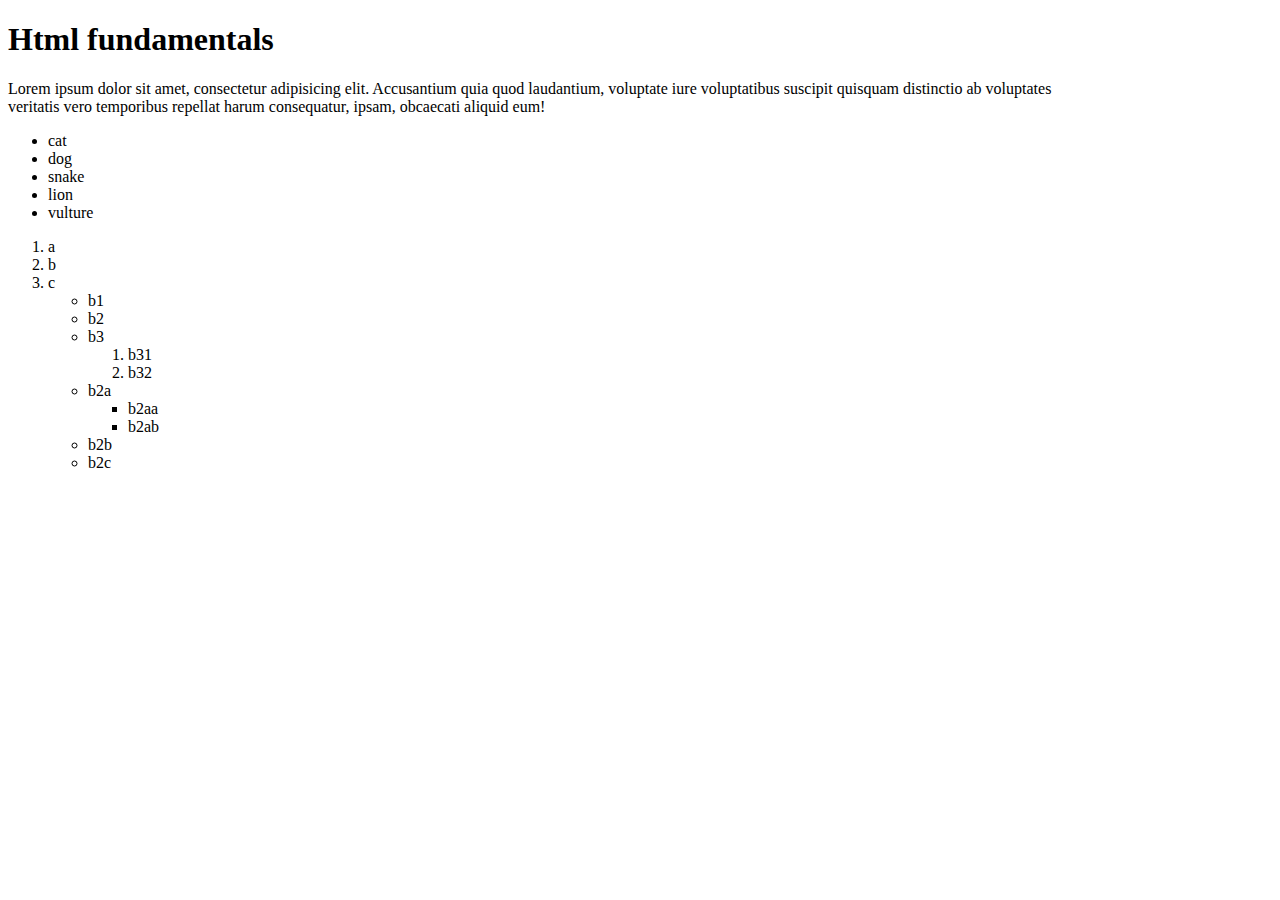
==== index.html @ 343a99c4 "Add files via upload" ====
<!DOCTYPE html>
<html lang="en">
<head>
    <meta charset="UTF-8">
    <meta name="viewport" content="width=device-width, initial-scale=1.0">
    <title>fundamentals of html</title>
</head>
<body>
    <h1>Html fundamentals</h1>
    <p>Lorem ipsum dolor sit amet, consectetur adipisicing elit. Accusantium quia quod laudantium, voluptate iure voluptatibus suscipit quisquam distinctio ab voluptates<br>
         veritatis vero temporibus repellat harum consequatur, ipsam, obcaecati aliquid eum!</p>
         <ul>
            <li>cat</li>
            <li>dog</li>
            <li>snake</li>
            <li>lion</li>
            <li>vulture</li>

         </ul>
         <ol>
            <li>a</li>
            <li>b
             <li>c</li>   
                <ul>
                    <li>b1</li>
                    <li>b2
                     <li>b3
                        <ol>
                            <li>b31</li>
                            <li>b32</li>
                        </ol> 
                </ul>
                <ul>
                    <li>b2a
                        <ul>
                            <li>b2aa</li>
                            <li>b2ab</li>
                        </ul>

                    <li>b2b</li>
                    <li>b2c</li>
                </ul>
                         
         
    
</body>
</html>
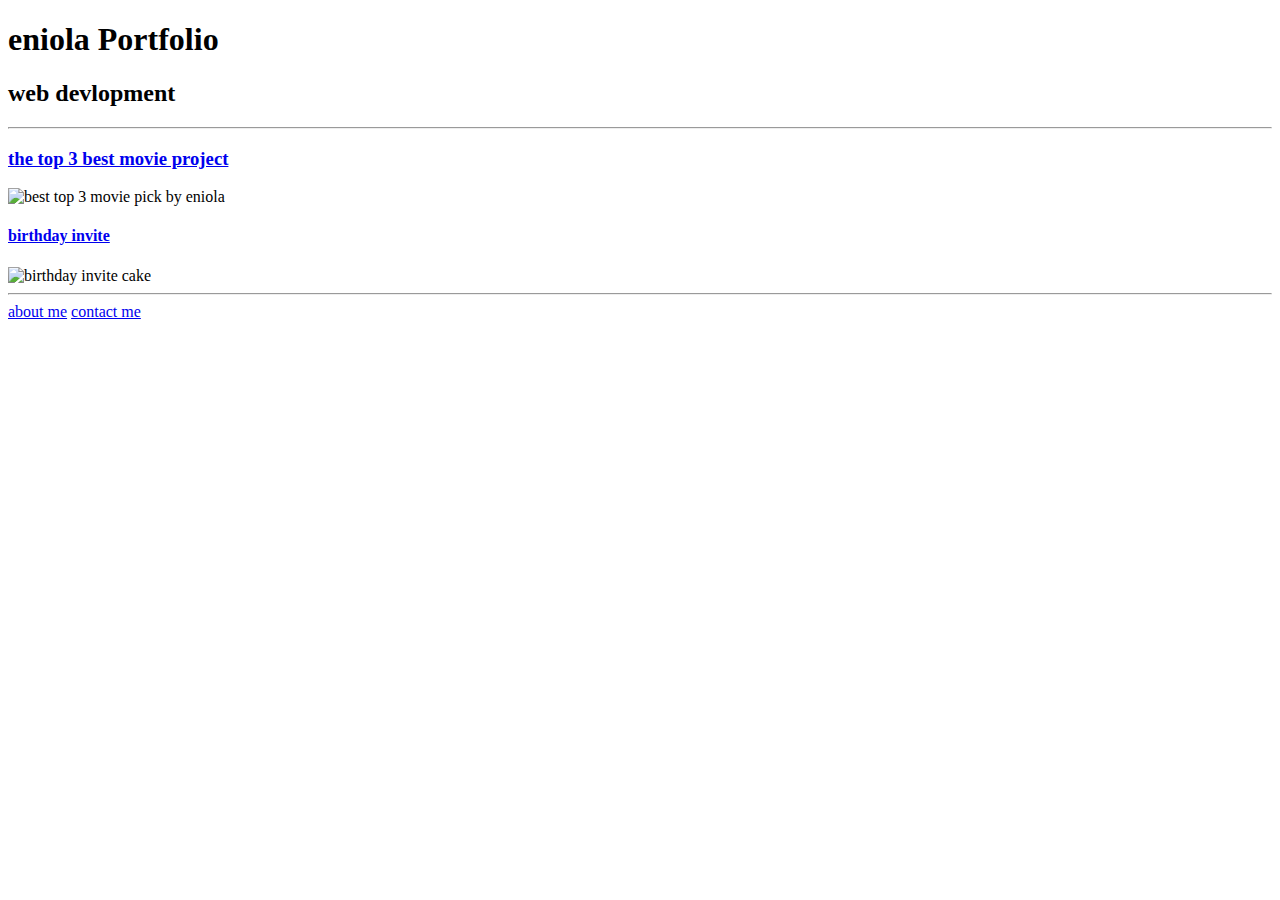
==== commit 2d6c50ca: "Add files via upload" ====
--- a/index.html
+++ b/index.html
@@ -1,47 +1,35 @@
-<!DOCTYPE html>
-<html lang="en">
-<head>
-    <meta charset="UTF-8">
-    <meta name="viewport" content="width=device-width, initial-scale=1.0">
-    <title>fundamentals of html</title>
-</head>
-<body>
-    <h1>Html fundamentals</h1>
-    <p>Lorem ipsum dolor sit amet, consectetur adipisicing elit. Accusantium quia quod laudantium, voluptate iure voluptatibus suscipit quisquam distinctio ab voluptates<br>
-         veritatis vero temporibus repellat harum consequatur, ipsam, obcaecati aliquid eum!</p>
-         <ul>
-            <li>cat</li>
-            <li>dog</li>
-            <li>snake</li>
-            <li>lion</li>
-            <li>vulture</li>
-
-         </ul>
-         <ol>
-            <li>a</li>
-            <li>b
-             <li>c</li>   
-                <ul>
-                    <li>b1</li>
-                    <li>b2
-                     <li>b3
-                        <ol>
-                            <li>b31</li>
-                            <li>b32</li>
-                        </ol> 
-                </ul>
-                <ul>
-                    <li>b2a
-                        <ul>
-                            <li>b2aa</li>
-                            <li>b2ab</li>
-                        </ul>
-
-                    <li>b2b</li>
-                    <li>b2c</li>
-                </ul>
-                         
-         
-    
-</body>
+<!-- TODO 1: Create the HTML Boilerplate -->
+
+<!-- TODO 2: Add Your previous projects' HTML into the public folder -->
+
+<!-- TODO 3: Take screenshots of your project previews and add the images to the images folder -->
+
+<!-- TODO 4: Add titles/subtitles etc. -->
+
+<!-- TODO 5: Add a link to the project pages -->
+
+<!-- TODO 6: Add images to show the project previews
+HINT for TODO 6: You can use the height attribute set to 200 to make the image smaller:
+https://developer.mozilla.org/en-US/docs/Web/HTML/Element/img#attr-height -->
+
+<!-- TODO 7: Add the Contact Me and About Me page links -->
+<!DOCTYPE html>
+<html lang="en">
+<head>
+    <meta charset="UTF-8">
+    <meta name="viewport" content="width=device-width, initial-scale=1.0">
+    <title>project work 1</title>
+</head>
+<body>
+    <h1>eniola Portfolio</h1>
+    <h2>web devlopment</h2>
+    <hr>
+  <h3> <a href="./public/movie-ranking.html">the top 3 best movie project</a></h3>
+   <img src="./assets/best movies of all time.PNG" height="200px" alt="best top 3 movie pick by eniola"/>
+   <h4><a href="./assets/birthday invite.PNG">birthday invite</a></h4>
+   <img src="./assets/birthday invite.PNG "height="200" alt="birthday invite cake"/>
+   <hr/>
+  <a href="./public/about.html">about me</a> 
+  <a href="./public/contact.html">contact me</a>
+</body>
 </html>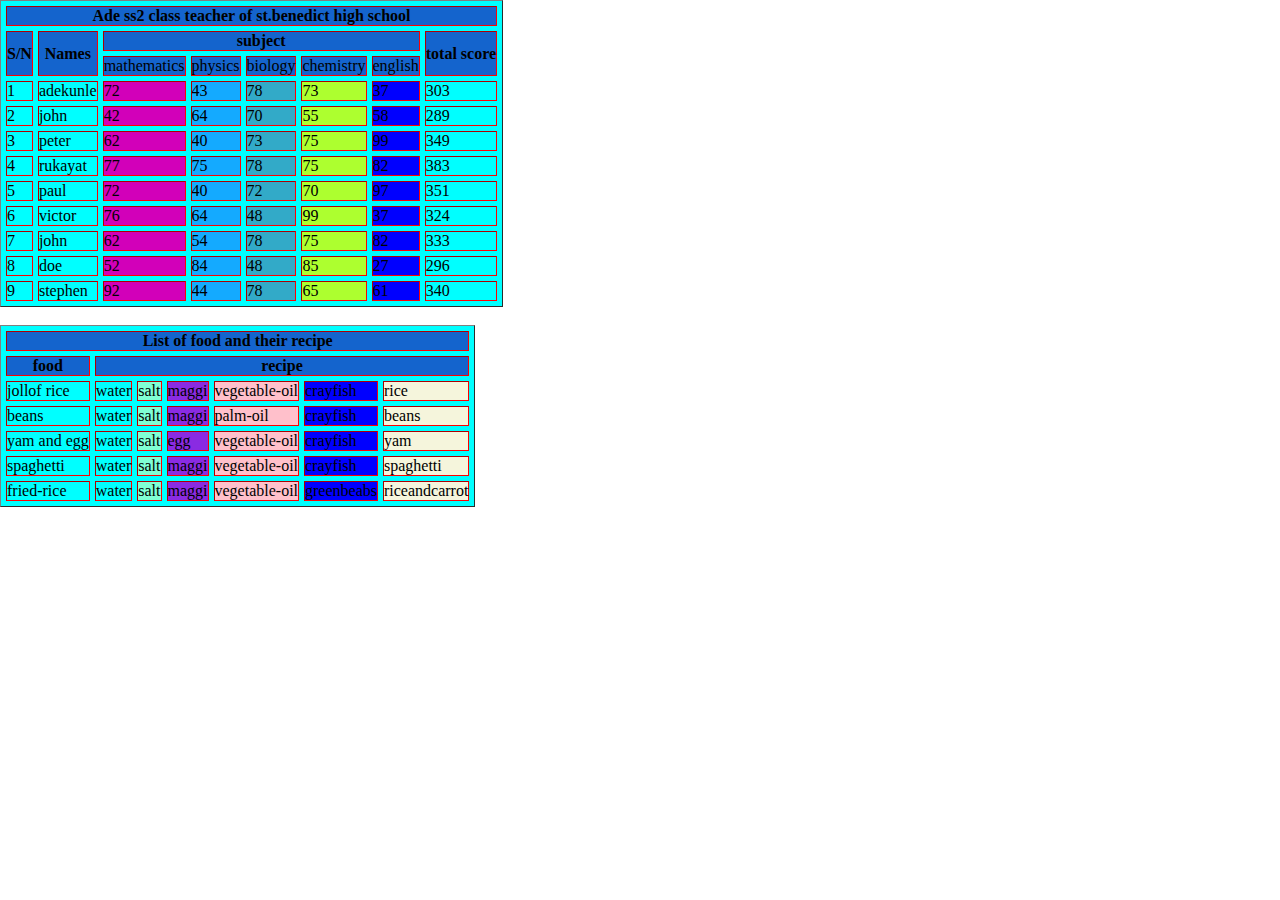
==== commit f3bf4ab8: "Add files via upload" ====
--- a/index.html
+++ b/index.html
@@ -1,35 +1,184 @@
-<!-- TODO 1: Create the HTML Boilerplate -->
-
-<!-- TODO 2: Add Your previous projects' HTML into the public folder -->
-
-<!-- TODO 3: Take screenshots of your project previews and add the images to the images folder -->
-
-<!-- TODO 4: Add titles/subtitles etc. -->
-
-<!-- TODO 5: Add a link to the project pages -->
-
-<!-- TODO 6: Add images to show the project previews
-HINT for TODO 6: You can use the height attribute set to 200 to make the image smaller:
-https://developer.mozilla.org/en-US/docs/Web/HTML/Element/img#attr-height -->
-
-<!-- TODO 7: Add the Contact Me and About Me page links -->
-<!DOCTYPE html>
-<html lang="en">
-<head>
-    <meta charset="UTF-8">
-    <meta name="viewport" content="width=device-width, initial-scale=1.0">
-    <title>project work 1</title>
-</head>
-<body>
-    <h1>eniola Portfolio</h1>
-    <h2>web devlopment</h2>
-    <hr>
-  <h3> <a href="./public/movie-ranking.html">the top 3 best movie project</a></h3>
-   <img src="./assets/best movies of all time.PNG" height="200px" alt="best top 3 movie pick by eniola"/>
-   <h4><a href="./assets/birthday invite.PNG">birthday invite</a></h4>
-   <img src="./assets/birthday invite.PNG "height="200" alt="birthday invite cake"/>
-   <hr/>
-  <a href="./public/about.html">about me</a> 
-  <a href="./public/contact.html">contact me</a>
-</body>
+<!DOCTYPE html>
+<html lang="en">
+<head>
+    <meta charset="UTF-8">
+    <meta name="viewport" content="width=device-width, initial-scale=1.0">
+    <title>Document</title>
+    <link rel="stylesheet" href="style.css">
+</head>
+<body>
+    <table border="1" cellpadding="5" cellspacing="5">
+        <thead id="link"> 
+         <th colspan="8"> Ade ss2 class teacher of st.benedict high school</th>
+         </thead>
+        <thead id="klin">
+            <th rowspan="2">S/N</th>
+            <th rowspan="2">Names</th>
+            <th colspan="5">subject</th>
+            <th rowspan="2">total score</th>
+            <tr>
+                <td>mathematics</td>
+                <td>physics</td>
+                <td>biology</td>
+                <td>chemistry</td>
+                <td>english</td>
+
+            </tr>
+            
+
+        </thead>
+        <tbody>
+            <tr>
+                <td >1</td>
+                <td>adekunle</td>
+                <td id="chemistry">72</td>
+                <td id="biology">43</td>
+                <td id="math">78</td>
+                <td id="english">73</td>
+                <td id="physics">37</td>
+                <td>303</td>
+
+            </tr>
+            <tr>
+                <td>2</td>
+                <td>john</td>
+                <td id="chemistry">42</td>
+                <td id="biology">64</td>
+                <td id="math">70</td>
+                <td id="english">55</td>
+                <td id="physics">58</td>
+                <td>289</td>
+            </tr>
+            <tr>
+                <td>3</td>
+                <td>peter</td>
+                <td id="chemistry">62</td>
+                <td id="biology">40</td>
+                <td id="math">73</td>
+                <td id="english">75</td>
+                <td id="physics">99</td>
+                <td>349</td>  
+            </tr>
+            <tr>
+                <td>4</td>
+                <td>rukayat</td>
+                <td id="chemistry">77</td>
+                <td id="biology">75</td>
+                <td id="math">78</td>
+                <td id="english">75</td>
+                <td id="physics">82</td>
+                <td>383</td>
+            </tr>
+            <tr>
+                <td>5</td>
+                <td>paul</td>
+                <td id="chemistry">72</td>
+                <td id="biology">40</td>
+                <td id="math">72</td>
+                <td id="english">70</td>
+                <td id="physics">97</td>
+                <td>351</td>
+            </tr>
+            <tr>
+                <td>6</td>
+                <td>victor</td>
+                <td id="chemistry">76</td>
+                <td id="biology">64</td>
+                <td id="math">48</td>
+                <td id="english">99</td>
+                <td id="physics">37</td>
+                <td>324</td>
+            </tr>
+            <tr>
+                <td>7</td>
+                <td>john</td>
+                <td id="chemistry">62</td>
+                <td id="biology">54</td>
+                <td id="math">78</td>
+                <td id="english">75</td>
+                <td id="physics">82</td>
+                <td>333</td>
+            </tr>
+            <tr>
+                <td>8</td>
+                <td>doe</td>
+                <td id="chemistry">52</td>
+                <td id="biology">84</td>
+                <td id="math">48</td>
+                <td id="english">85</td>
+                <td id="physics">27</td>
+                <td>296</td>
+            </tr>
+            <tr>
+                <td>9</td>
+                <td>stephen</td>
+                <td id="chemistry">92</td>
+                <td id="biology">44</td>
+                <td id="math">78</td>
+                <td id="english">65</td>
+                <td id="physics">61</td>
+                <td>340</td>
+            </tr>
+        </tbody>
+    </table><br>
+
+    <table border="1" cellpadding="5" cellspacing="5">
+        <thead id="link">
+            <th colspan="7">List of food and their recipe</th>
+        </thead>
+        <thead id="klin">
+            <th rowspan="5">food</th>
+            <th colspan="7">recipe</th>
+        </thead>
+        <tbody>
+            <tr>
+            <td> jollof rice</td>
+            <td>water</td>
+            <td id="a">salt</td>
+            <td id="b">maggi</td>
+            <td id="c">vegetable-oil</td>
+            <td id="d">crayfish</td>
+            <td id="e">rice</td>
+            </tr>
+            <tr>
+                <td> beans</td>
+            <td>water</td>
+            <td id="a">salt</td>
+            <td id="b">maggi</td>
+            <td id="c">palm-oil</td>
+            <td id="d">crayfish</td>
+            <td id="e">beans</td>
+            </tr>
+            <tr>
+            <td> yam and egg</td>
+            <td>water</td>
+            <td id="a">salt</td>
+            <td id="b">egg</td>
+            <td id="c">vegetable-oil</td>
+            <td id="d">crayfish</td>
+            <td id="e">yam</td>
+            </tr>
+            <tr>
+            <td> spaghetti</td>
+            <td >water</td>
+            <td id="a">salt</td>
+            <td id="b">maggi</td>
+            <td id="c">vegetable-oil</td>
+            <td id="d">crayfish</td>
+            <td id="e">spaghetti</td>
+            </tr>
+            <tr>
+            <td> fried-rice</td>
+            <td>water</td>
+            <td id="a">salt</td>
+            <td id="b">maggi</td>
+            <td id="c">vegetable-oil</td>
+            <td id="d">greenbeabs</td>
+            <td id="e">riceandcarrot</td>
+            </tr>
+
+
+        </tbody>
+    </table>
+</body>
 </html>--- a/style.css
+++ b/style.css
@@ -0,0 +1,51 @@
+*{
+    margin: 0;
+    padding: 0;
+}
+table {
+    background-color: aqua;
+}
+#link {
+    border: 2px solid red;
+    background-color: rgb(20, 100, 205);
+}
+#klin {
+    border: 2px solid red;
+    background-color: rgb(20, 100, 205);
+}
+tr{
+    border: 2px solid red;
+}
+#chemistry {
+    background-color: rgb(210, 00, 185);
+}
+#biology {
+    background-color: rgb(20, 170, 255);
+}
+#math {
+    background-color: rgb(50, 170, 200);
+}
+#physics{
+    background-color: blue;
+}
+#english{
+    background-color: greenyellow;
+}
+#a {
+    background-color: aquamarine;
+}
+#b {
+    background-color: blueviolet;
+}
+#c {
+    background-color: pink;
+}
+ #d{
+    background-color: blue;
+}
+#e {
+    background-color: beige;
+}
+tr {
+    border: 2px solid red;
+}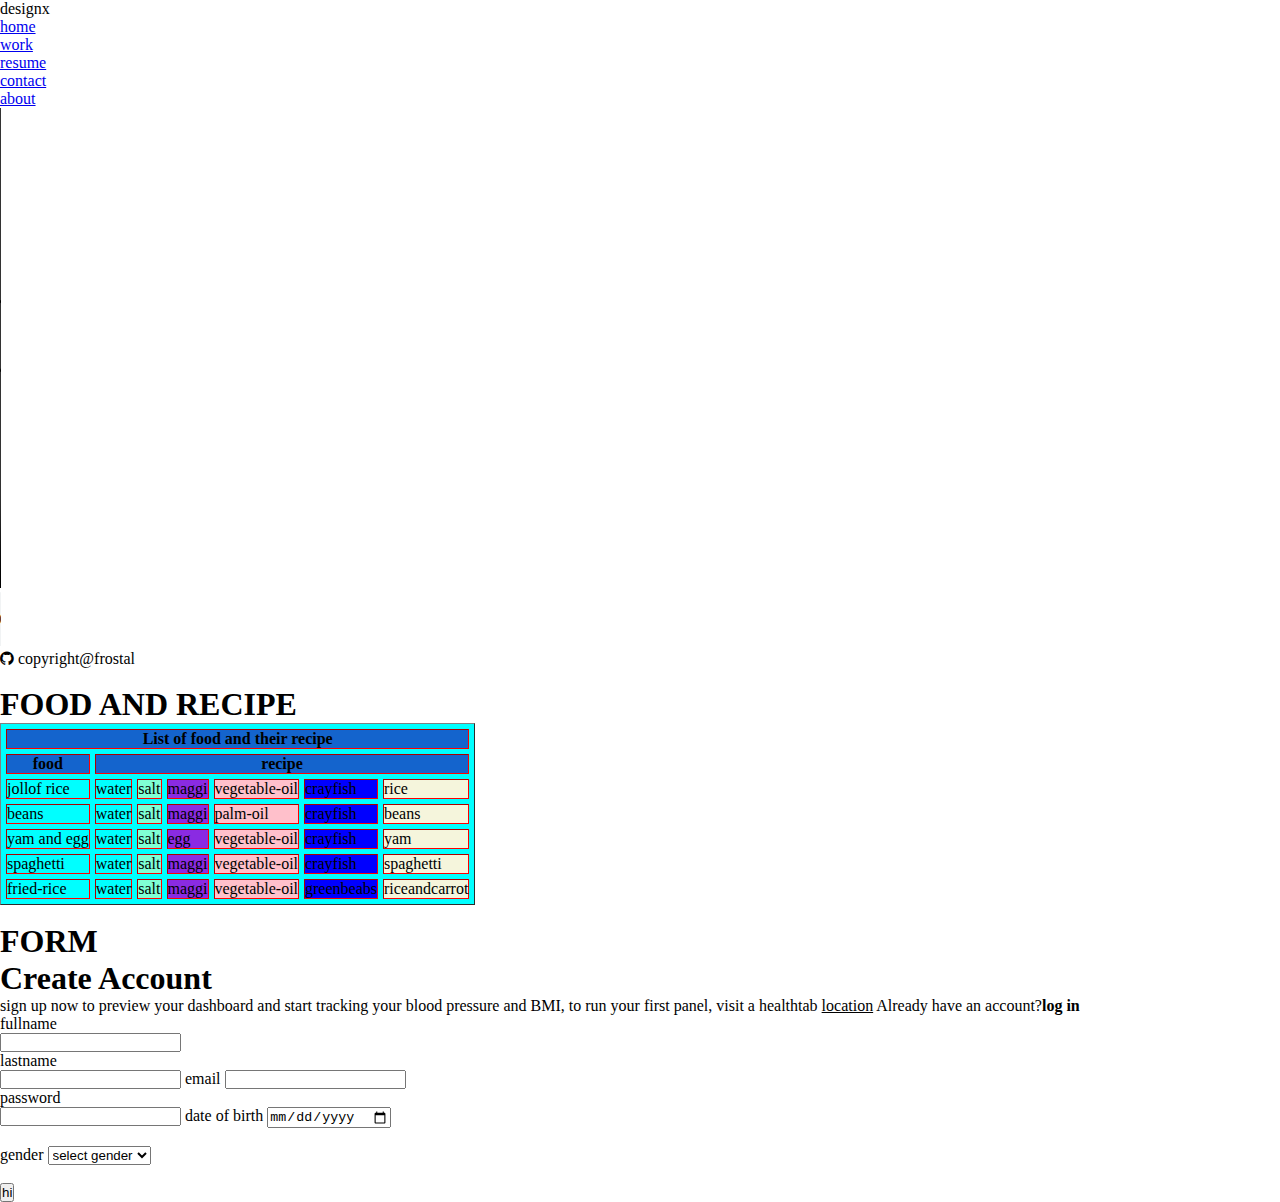
==== commit f22f5b10: "Add files via upload" ====
--- a/index.html
+++ b/index.html
@@ -1,127 +1,55 @@
+
 <!DOCTYPE html>
 <html lang="en">
 <head>
     <meta charset="UTF-8">
     <meta name="viewport" content="width=device-width, initial-scale=1.0">
-    <title>Document</title>
+    <title> eniola html project</title>
     <link rel="stylesheet" href="style.css">
+    <link rel="stylesheet" href="https://cdnjs.cloudflare.com/ajax/libs/font-awesome/4.7.0/css/font-awesome.min.css">
+   
+
+        
 </head>
 <body>
-    <table border="1" cellpadding="5" cellspacing="5">
-        <thead id="link"> 
-         <th colspan="8"> Ade ss2 class teacher of st.benedict high school</th>
-         </thead>
-        <thead id="klin">
-            <th rowspan="2">S/N</th>
-            <th rowspan="2">Names</th>
-            <th colspan="5">subject</th>
-            <th rowspan="2">total score</th>
-            <tr>
-                <td>mathematics</td>
-                <td>physics</td>
-                <td>biology</td>
-                <td>chemistry</td>
-                <td>english</td>
+    <header>
+        <nav>
+         
+           <label  class="logo">designx</label>
+         
+         
+            <ul>
+                <li><a class=".active" href="./index.html">home</a></li>
+                <li><a href="./work.html">work</a></li>
+               <li><a href="./resume.html">resume</a></li>
+                <li><a href="./contact.html">contact</a></li>
+                <li> <a href="./about.html">about</a></li>
+                
+            </ul>
+        </nav>
+        </header>
+           <div>
+    <main>
+  
+ <!-- this is a video link <br>-->
+ <video width="1000" height="480"  controls muted loop class="video">
+    <source src="How to Create Responsive Navigation Bar using HTML and CSS.mp4">
+ </video><br>
+ <audio controls class="music">
+    <source src="Timaya-–-Dey-Your-Dey.mp3">
 
-            </tr>
-            
 
-        </thead>
-        <tbody>
-            <tr>
-                <td >1</td>
-                <td>adekunle</td>
-                <td id="chemistry">72</td>
-                <td id="biology">43</td>
-                <td id="math">78</td>
-                <td id="english">73</td>
-                <td id="physics">37</td>
-                <td>303</td>
+</audio>
+    </main>
+    </div>
 
-            </tr>
-            <tr>
-                <td>2</td>
-                <td>john</td>
-                <td id="chemistry">42</td>
-                <td id="biology">64</td>
-                <td id="math">70</td>
-                <td id="english">55</td>
-                <td id="physics">58</td>
-                <td>289</td>
-            </tr>
-            <tr>
-                <td>3</td>
-                <td>peter</td>
-                <td id="chemistry">62</td>
-                <td id="biology">40</td>
-                <td id="math">73</td>
-                <td id="english">75</td>
-                <td id="physics">99</td>
-                <td>349</td>  
-            </tr>
-            <tr>
-                <td>4</td>
-                <td>rukayat</td>
-                <td id="chemistry">77</td>
-                <td id="biology">75</td>
-                <td id="math">78</td>
-                <td id="english">75</td>
-                <td id="physics">82</td>
-                <td>383</td>
-            </tr>
-            <tr>
-                <td>5</td>
-                <td>paul</td>
-                <td id="chemistry">72</td>
-                <td id="biology">40</td>
-                <td id="math">72</td>
-                <td id="english">70</td>
-                <td id="physics">97</td>
-                <td>351</td>
-            </tr>
-            <tr>
-                <td>6</td>
-                <td>victor</td>
-                <td id="chemistry">76</td>
-                <td id="biology">64</td>
-                <td id="math">48</td>
-                <td id="english">99</td>
-                <td id="physics">37</td>
-                <td>324</td>
-            </tr>
-            <tr>
-                <td>7</td>
-                <td>john</td>
-                <td id="chemistry">62</td>
-                <td id="biology">54</td>
-                <td id="math">78</td>
-                <td id="english">75</td>
-                <td id="physics">82</td>
-                <td>333</td>
-            </tr>
-            <tr>
-                <td>8</td>
-                <td>doe</td>
-                <td id="chemistry">52</td>
-                <td id="biology">84</td>
-                <td id="math">48</td>
-                <td id="english">85</td>
-                <td id="physics">27</td>
-                <td>296</td>
-            </tr>
-            <tr>
-                <td>9</td>
-                <td>stephen</td>
-                <td id="chemistry">92</td>
-                <td id="biology">44</td>
-                <td id="math">78</td>
-                <td id="english">65</td>
-                <td id="physics">61</td>
-                <td>340</td>
-            </tr>
-        </tbody>
-    </table><br>
+    <footer>
+        <i class="fa fa-github"></i> copyright@frostal
+    </footer>
+    <br>
 
+    <!--A table -->
+    <h1 class="lower">FOOD AND RECIPE</h1>
     <table border="1" cellpadding="5" cellspacing="5">
         <thead id="link">
             <th colspan="7">List of food and their recipe</th>
@@ -180,5 +108,43 @@
 
         </tbody>
     </table>
-</body>
+
+    <br>
+    <h1 class="capital">FORM</h1>
+    <div class="pluto">
+        <h1>Create Account</h1>
+       <p> sign up now to preview your dashboard and start tracking your blood pressure
+         and BMI, to run your first panel, visit a healthtab <u>location</u>
+            Already have an account?<strong>log in</strong>
+        </p> 
+        <form id="styling">
+            <label for="fullname" id="1">fullname</label><br>
+            <input type="text" id="fullname" name="fname"  ><br>
+    
+            <label for="lastname">lastname</label><br>
+            <input type="text" id="lastname" name="lname" >
+    
+            <label for="email">email</label>
+            <input type="email" id="email" name="email"><br>
+    
+            <label for="password">password</label><br>
+            <input type="password" id="password" name="password">
+    
+            <label for="date of birth">date of birth</label>
+            <input type="date" id="date of birth" name="date of birth">
+             <br><br>
+            <label for="gender">gender</label>
+            <select name="gender" id="gender">
+            <option value="">select gender</option>
+            <option value="">male</option>
+            <option value="">female</option>
+            <option value="">others</option>
+            </select>
+            <br><br>
+            <button type="button" onclick= alert("sucessfull-submitted")>hi</button>
+     </form>
+     </div>
+
+ </body>   
+
 </html>